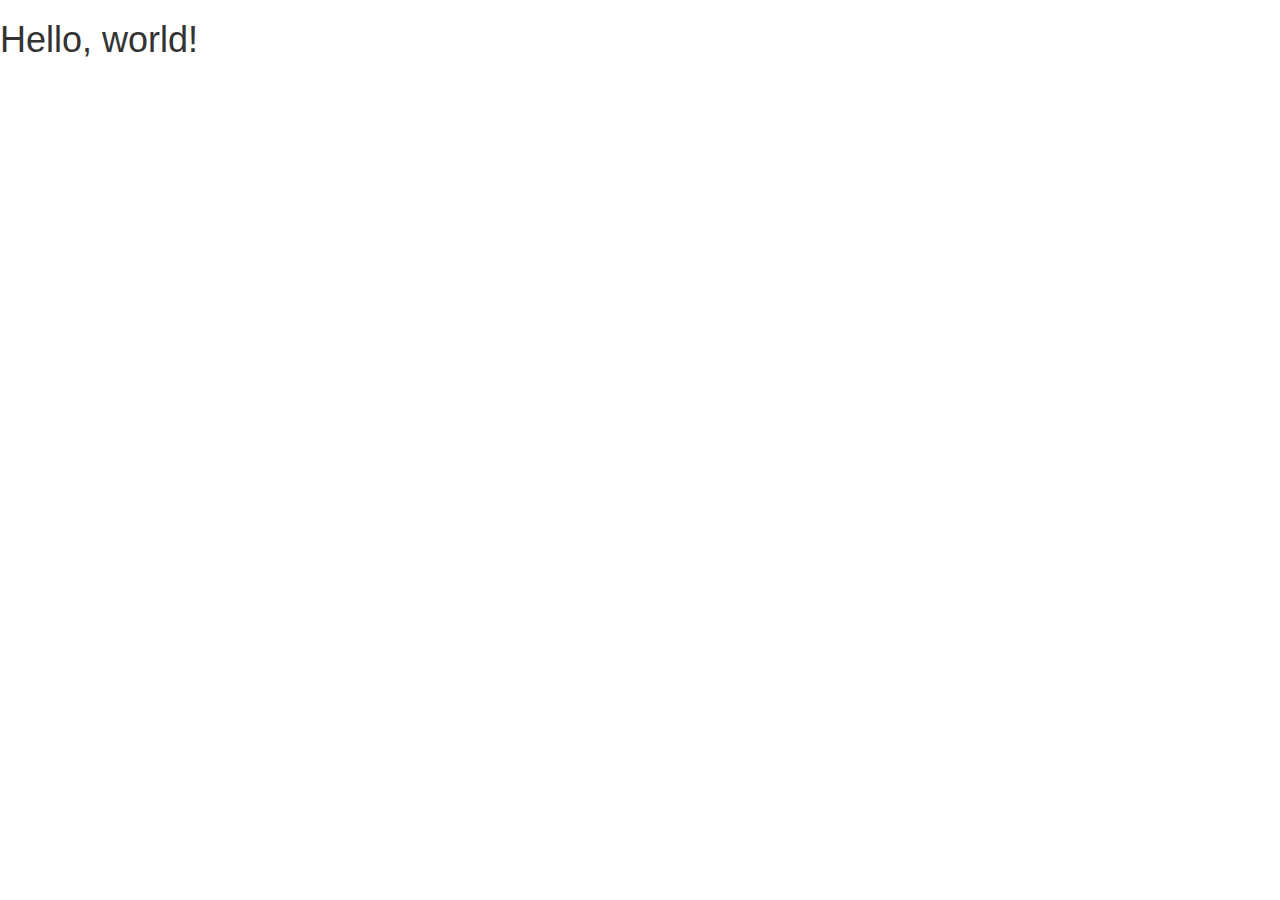
==== index.html @ 7dc07c4e "first commit" ====
<!DOCTYPE html>
<html lang="ja">

<head>
    <meta charset="utf-8">
    <meta http-equiv="X-UA-Compatible" content="IE=edge">
    <meta name="viewport" content="width=device-width, initial-scale=1">
    <title>Bootstrap Sample</title>
    <!-- BootstrapのCSS読み込み -->
    <link rel="stylesheet" href="//maxcdn.bootstrapcdn.com/bootstrap/3.3.5/css/bootstrap.min.css">
    <!-- jQuery読み込み -->
    <script src="//ajax.googleapis.com/ajax/libs/jquery/1.11.3/jquery.min.js"></script>
    <!-- BootstrapのJS読み込み -->
    <script src="//maxcdn.bootstrapcdn.com/bootstrap/3.3.5/js/bootstrap.min.js"></script>
</head>

<body>
    <h1>Hello, world!</h1>
</body>

</html>
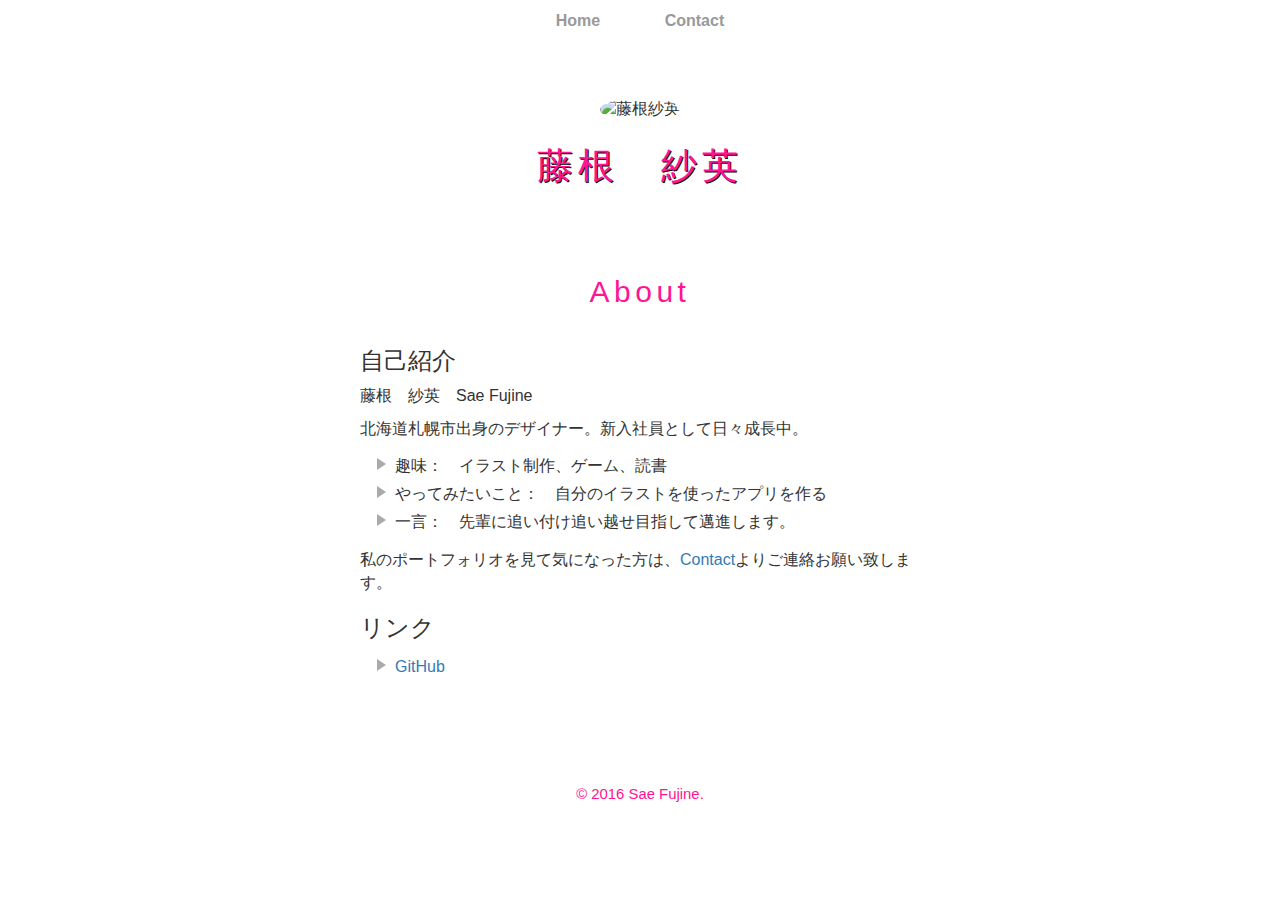
==== commit d4cabf21: "3 commit" ====
--- a/index.html
+++ b/index.html
@@ -5,9 +5,12 @@
     <meta charset="utf-8">
     <meta http-equiv="X-UA-Compatible" content="IE=edge">
     <meta name="viewport" content="width=device-width, initial-scale=1">
-    <title>Bootstrap Sample</title>
+    <meta name="description" contant="新入社員デザイナー・藤根紗英のポートフォリオです。">
+    <meta name="keywords" content="ポートフォリオ,藤根,紗英,藤根紗英,コンタクト,連絡,デザイナー,デザイン,新入社員" />
+    <title>藤根紗英のポートフォリオ</title>
     <!-- BootstrapのCSS読み込み -->
     <link rel="stylesheet" href="//maxcdn.bootstrapcdn.com/bootstrap/3.3.5/css/bootstrap.min.css">
+    <link rel="stylesheet" href="index.css" />
     <!-- jQuery読み込み -->
     <script src="//ajax.googleapis.com/ajax/libs/jquery/1.11.3/jquery.min.js"></script>
     <!-- BootstrapのJS読み込み -->
@@ -15,7 +18,43 @@
 </head>
 
 <body>
-    <h1>Hello, world!</h1>
+
+    <header>
+        <nav>
+            <ul>
+                <li><a href="index.html" class="selected">Home</a></li>
+                <li><a href="contact.html">Contact</a></li>
+            </ul>
+        </nav>
+        <div id="logo">
+            <img src="./images/profile.jpg" alt="藤根紗英" />
+            <h1>藤根　紗英</h1>
+        </div>
+    </header>
+
+    <div class="container">
+        <section>
+            <h2>About</h2>
+            <h3>自己紹介</h3>
+            <p>藤根　紗英　Sae Fujine</p>
+            <p>北海道札幌市出身のデザイナー。新入社員として日々成長中。</p>
+            <ul class="defaultlist list1">
+                <li>趣味：　イラスト制作、ゲーム、読書</li>
+                <li>やってみたいこと：　自分のイラストを使ったアプリを作る</li>
+                <li>一言：　先輩に追い付け追い越せ目指して邁進します。</li>
+            </ul>
+            <p>私のポートフォリオを見て気になった方は、<a href="contact.html">Contact</a>よりご連絡お願い致します。</p>
+            <h3>リンク</h3>
+            <ul class="defaultlist list1">
+                <li><a href="https://github.com/sae-fujine" target="_blank">GitHub</a></li>
+            </ul>
+        </section>
+    </div>
+
+    <footer>
+        <p>&copy; 2016 Sae Fujine.</p>
+    </footer>
+
 </body>
 
 </html>
--- a/index.css
+++ b/index.css
@@ -0,0 +1,123 @@
+* {
+    margin: 0;
+    padding: 0;
+}
+
+body {
+    font-family: "游ゴシック", "メイリオ", Meiryo, "ヒラギノ角ゴ Pro W3", "Hiragino Kaku Gothic Pro", sans-serif;
+    font-size: 16px;
+    background-image: url("./images/bg.jpg");
+    background-position: center center;
+    background-size: cover;
+    background-repeat: no-repeat;
+    -webkit-background-size: 100%;
+    -moz-background-size: 100%;
+    -ms-background-size: 100%;
+    -o-background-size: 100%
+}
+
+header {
+    padding-bottom: 100px;
+}
+
+#logo {
+    padding: 20px 0;
+    text-align: center;
+}
+
+#logo img {
+    max-width: 200px;
+    border: 5px solid #fff;
+    border-radius: 100%;
+}
+
+#logo h1 {
+    letter-spacing: 0.15em;
+    color: #ff1493;
+    text-shadow: 1px 1px 0px #000;
+}
+
+nav {
+    margin: 0 0 30px 0;
+    padding: 10px 0;
+    text-align: center;
+    background-color: #fff;
+}
+
+nav ul {
+    margin: 0 10px;
+    padding: 0;
+}
+
+nav ul li {
+    margin: 0 20px;
+    display: inline-block;
+}
+
+nav ul li a {
+    padding: 15px 10px;
+    text-decoration: none;
+    color: #999;
+    font-weight: bold;
+}
+
+.container {
+    width: 100%;
+    margin: -100px auto 50px;
+    background-color: rgba(255, 255, 255, 0.75);
+}
+
+section {
+    margin: 0 auto;
+    padding: 30px 20px;
+    max-width: 600px;
+}
+
+section h2 {
+    padding: 10px 0 20px 0;
+    color: #ff1493;
+    text-align: center;
+    letter-spacing: 0.15em;
+}
+
+.defaultlist,
+.defaultlist li {
+    padding: 0px;
+    margin: 15px;
+}
+
+.defaultlist li {
+    list-style-type: none !important;
+    list-style-image: none !important;
+    margin: 5px 0px 5px 0px !important;
+}
+
+.list1 li {
+    position: relative;
+    padding-left: 20px;
+}
+
+.list1 li:before {
+    content: '';
+    display: block;
+    position: absolute;
+    box-shadow: 0 0 2px 2px rgba(255, 255, 255, 0.2) inset;
+    top: 3px;
+    left: 2px;
+    height: 0;
+    width: 0;
+    border-top: 6px solid transparent;
+    border-right: 7px solid transparent;
+    border-bottom: 6px solid transparent;
+    border-left: 9px solid #aaa;
+}
+
+footer {
+    margin: 0;
+    padding: 10px 0;
+    width: 100%;
+    font-size: 93%;
+    text-align: center;
+    background-color: #fff;
+    color: #ff1493;
+}
